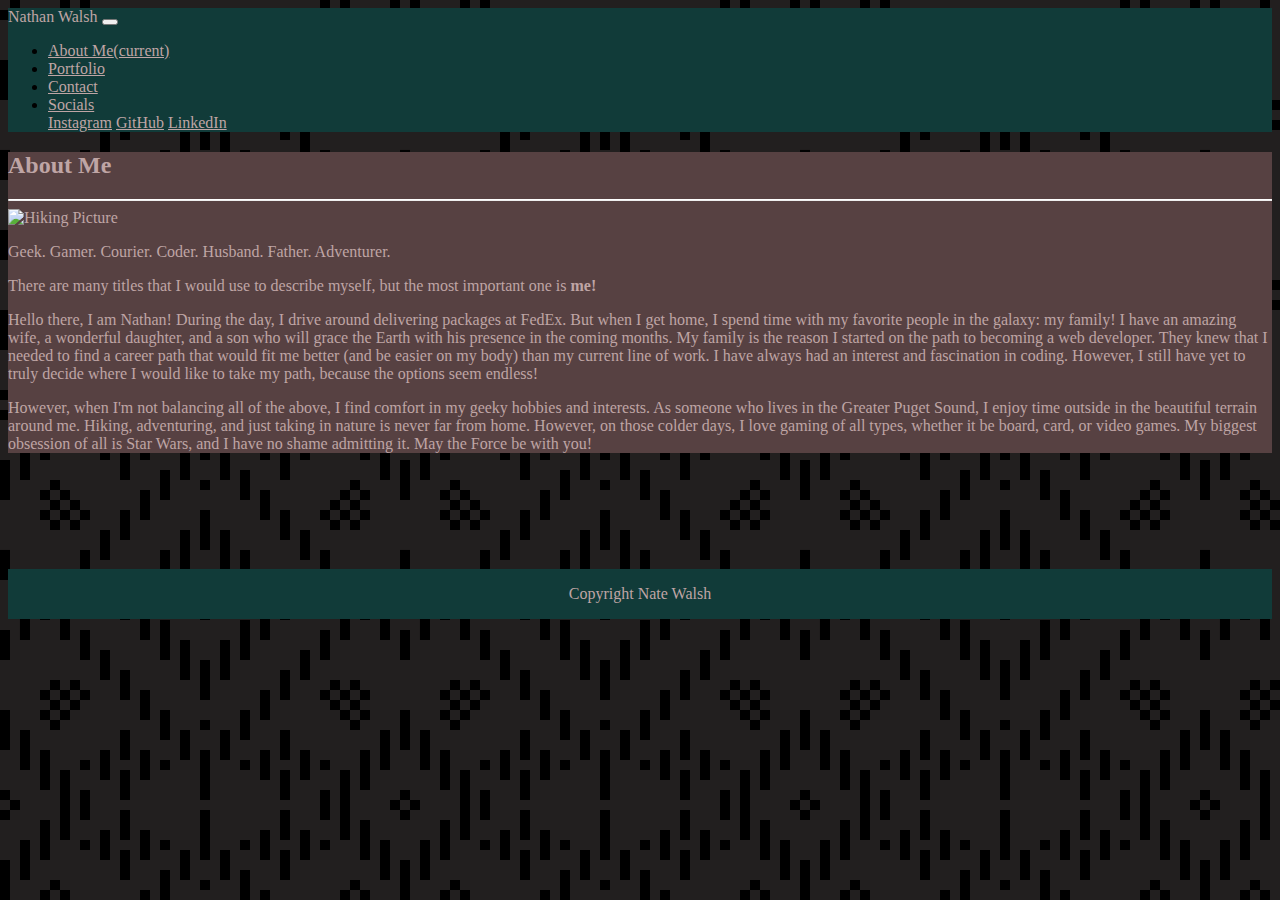
==== index.html @ 9b7aa5f8 "Color Palette changes" ====
<!DOCTYPE html>
<html lang="en">
<head>
  
    <meta charset="UTF-8">
    <meta name="viewport" content="width=device-width, initial-scale=1.0">

    <title>Nathan's Portfolio</title>
 
    <link rel="stylesheet" href="https://cdn.jsdelivr.net/npm/bootstrap@4.5.3/dist/css/bootstrap.min.css" integrity="sha384-TX8t27EcRE3e/ihU7zmQxVncDAy5uIKz4rEkgIXeMed4M0jlfIDPvg6uqKI2xXr2" crossorigin="anonymous">
    <link rel="stylesheet" href="Assets\CSS\style.css">

</head>

<body background="Assets\Images\folk-pattern-black.png">
  <nav class="navbar sticky-top border-bottom border-white navbar-expand-lg navbar-dark">
    <a class="navbar-brand">Nathan Walsh</a>
      <button class="navbar-toggler" type="button" data-toggle="collapse" data-target="#navbarNav" aria-controls="navbarNav" aria-expanded="false" aria-label="Toggle navigation">
        <span class="navbar-toggler-icon"></span>
      </button>
    <div class="collapse navbar-collapse" id="navbarNav">
      <ul class="navbar-nav">
        <li class="nav-item active">
          <a class="nav-link" href="index.html">About Me<span class="sr-only">(current)</span></a>
        </li>
        <li class="nav-item">
          <a class="nav-link" href="portfolio.html">Portfolio</a>
        </li>
        <li class="nav-item">
          <a class="nav-link" href="contact.html">Contact</a>
        </li>
        <li class="nav-item dropdown">
          <a class="nav-link dropdown-toggle" href="#" id="navbarDropdown" role="button" data-toggle="dropdown" aria-haspopup="true" aria-expanded="false">
            Socials
          </a>
          <div class="dropdown-menu" aria-labelledby="navbarDropdown">
            <a class="dropdown-item" href="https://www.instagram.com/n8bit/" target="_blank">Instagram</a>
            <a class="dropdown-item" href="https://github.com/NathanJamis" target="_blank">GitHub</a>
            <a class="dropdown-item" href="https://www.linkedin.com/in/nathanjamis/" target="_blank">LinkedIn</a>
          </div>
        </li>
      </ul>
    </div>
  </nav>

  <div class="forSpacing">
    <main class="container card my-3">
      <article class="card-body">
        <h2>About Me</h2>      
        <hr class="solid">
        <img src="Assets\Images\hikingpicture.jpg" class="img img-thumbnail rounded float-left mr-2" alt="Hiking Picture">
        <p>Geek. Gamer. Courier. Coder. Husband. Father. Adventurer.</p>
        <p>There are many titles that I would use to describe myself, but the most important one is <strong>me!</strong></p>
        <p>Hello there, I am Nathan! During the day, I drive around delivering packages at FedEx. But when I get home, I spend time with my favorite people in the galaxy: my family! I have an amazing wife, a wonderful daughter, and a son who will grace the Earth with his presence in the coming months. My family is the reason I started on the path to becoming a web developer. They knew that I needed to find a career path that would fit me better (and be easier on my body) than my current line of work. I have always had an interest and fascination in coding. However, I still have yet to truly decide where I would like to take my path, because the options seem endless!</p>
        <p>However, when I'm not balancing all of the above, I find comfort in my geeky hobbies and interests. As someone who lives in the Greater Puget Sound, I enjoy time outside in the beautiful terrain around me. Hiking, adventuring, and just taking in nature is never far from home. However, on those colder days, I love gaming of all types, whether it be board, card, or video games. My biggest obsession of all is Star Wars, and I have no shame admitting it. May the Force be with you!</p>
      </article>
    </main>
  </div>

  <footer class="footer fixed-bottom border-top border-white">
    <div class="container">
      <span>Copyright Nate Walsh</span>
    </div>
  </footer>

  <script src="https://code.jquery.com/jquery-3.5.1.slim.min.js" integrity="sha384-DfXdz2htPH0lsSSs5nCTpuj/zy4C+OGpamoFVy38MVBnE+IbbVYUew+OrCXaRkfj" crossorigin="anonymous"></script>
  <script src="https://cdn.jsdelivr.net/npm/bootstrap@4.5.3/dist/js/bootstrap.bundle.min.js" integrity="sha384-ho+j7jyWK8fNQe+A12Hb8AhRq26LrZ/JpcUGGOn+Y7RsweNrtN/tE3MoK7ZeZDyx" crossorigin="anonymous"></script>
      
</body>
</html>
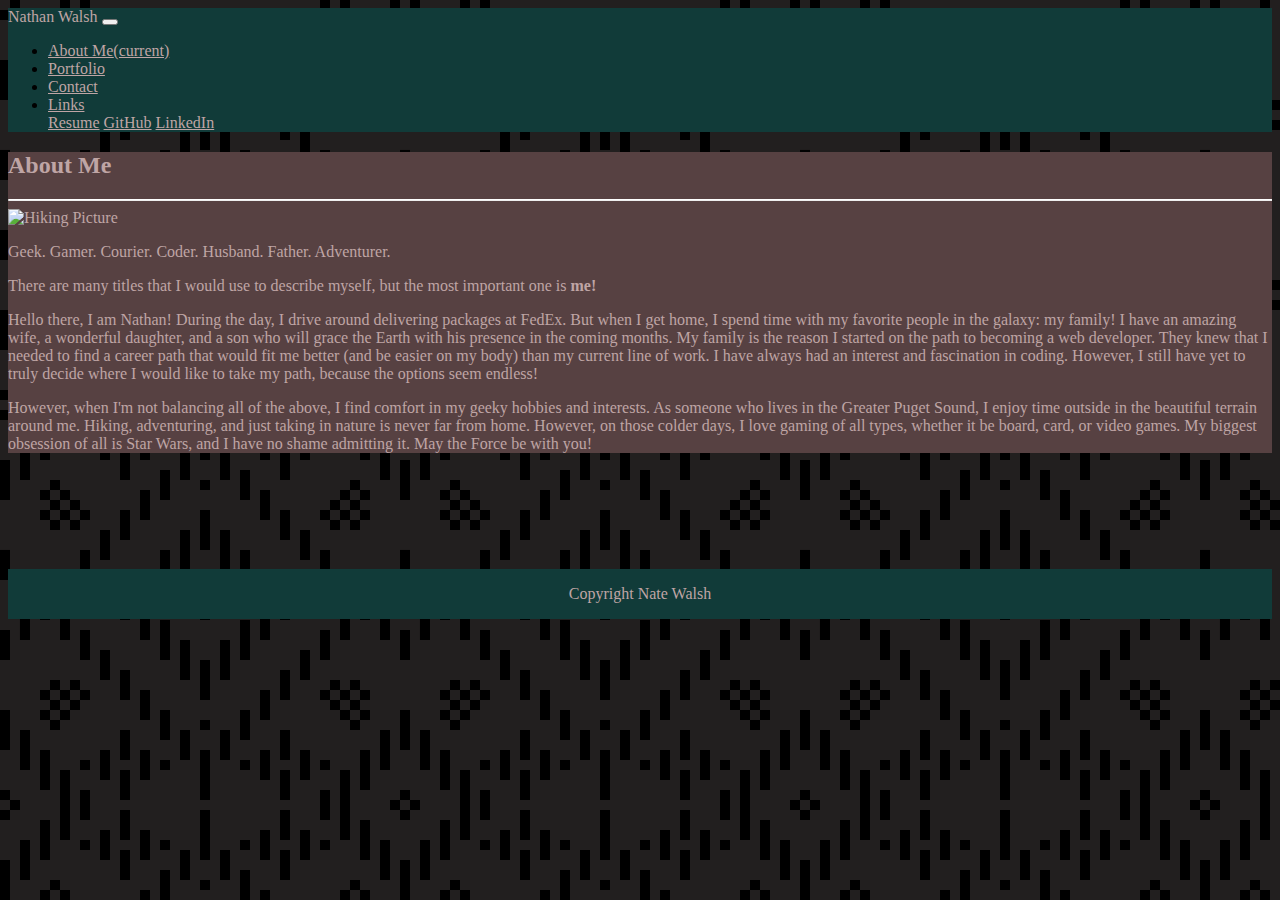
==== commit 1b73649f: "Added resume link" ====
--- a/index.html
+++ b/index.html
@@ -31,10 +31,10 @@
         </li>
         <li class="nav-item dropdown">
           <a class="nav-link dropdown-toggle" href="#" id="navbarDropdown" role="button" data-toggle="dropdown" aria-haspopup="true" aria-expanded="false">
-            Socials
+            Links
           </a>
           <div class="dropdown-menu" aria-labelledby="navbarDropdown">
-            <a class="dropdown-item" href="https://www.instagram.com/n8bit/" target="_blank">Instagram</a>
+            <a class="dropdown-item" href="https://docs.google.com/document/d/13LJdPmI48Yed3t5v1toHdaoy1ge4d0ybsSsij6gh6NU/edit?usp=sharing" target="_blank">Resume</a>
             <a class="dropdown-item" href="https://github.com/NathanJamis" target="_blank">GitHub</a>
             <a class="dropdown-item" href="https://www.linkedin.com/in/nathanjamis/" target="_blank">LinkedIn</a>
           </div>
